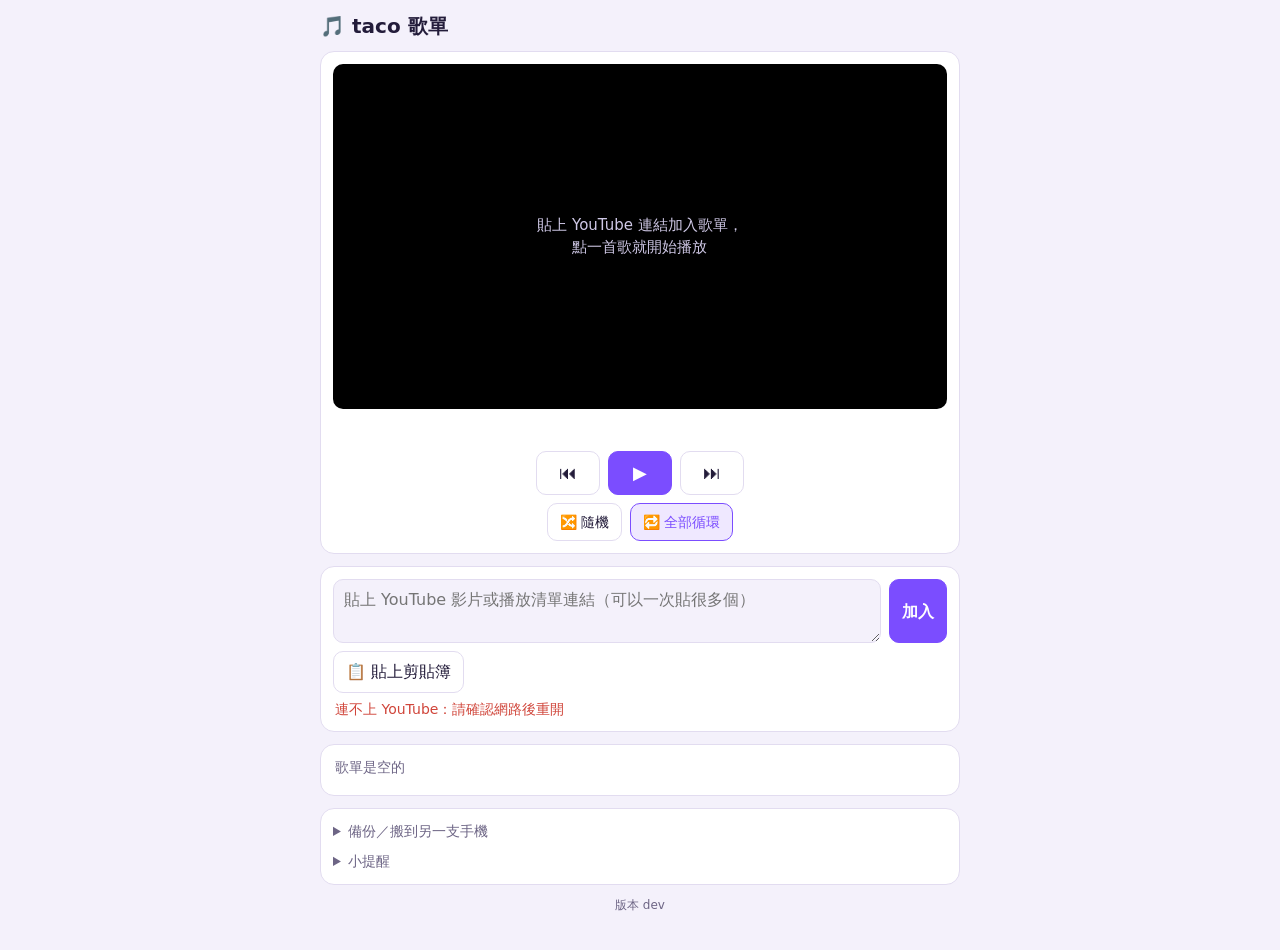
==== web/player/index.html @ 658d44b3 "新增 taco 歌單：YouTube 歌單播放器（官方嵌入播放，不下載） - web/player/：貼上影片或播放清單連結加入歌單，上一首／下一首、隨機、三種循環 - 播放清單自動展開成一首首歌；不" ====
<!doctype html>
<html lang="zh-Hant">
<head>
<meta charset="utf-8">
<meta name="viewport" content="width=device-width,initial-scale=1,viewport-fit=cover">
<meta name="app-version" content="dev">
<meta name="app-built" content="">
<meta name="theme-color" content="#1b1530">
<meta name="description" content="把喜歡的 YouTube 歌收成歌單，用 YouTube 官方播放器連續播放。">
<title>taco 歌單</title>
<link rel="manifest" href="manifest.json">
<link rel="icon" href="icon-192.png">
<link rel="apple-touch-icon" href="apple-touch-icon.png">
<meta name="apple-mobile-web-app-capable" content="yes">
<meta name="apple-mobile-web-app-title" content="taco歌單">
<style>
:root{--bg:#f4f1fb;--card:#fff;--ink:#231c3a;--sub:#6d6585;--line:#e2dcf0;--accent:#7b4dff;--accent-ink:#fff;--warn:#d0453a;--now:#efe8ff}
@media (prefers-color-scheme:dark){:root{--bg:#141022;--card:#1f1933;--ink:#f1edff;--sub:#a59dc0;--line:#332a4d;--accent:#9d7bff;--accent-ink:#140e26;--warn:#ff7a6e;--now:#2c2348}}
*{box-sizing:border-box}
[hidden]{display:none!important}
html,body{margin:0;background:var(--bg);color:var(--ink);font:16px/1.45 system-ui,-apple-system,"Noto Sans TC","PingFang TC","Microsoft JhengHei",sans-serif}
body{padding:max(12px,env(safe-area-inset-top)) 16px max(24px,env(safe-area-inset-bottom))}
main{max-width:640px;margin:0 auto}
header{display:flex;align-items:center;gap:10px;margin-bottom:10px}
header h1{font-size:20px;margin:0;flex:1}
button{font:inherit;color:inherit;background:var(--card);border:1px solid var(--line);border-radius:10px;padding:8px 12px;cursor:pointer;touch-action:manipulation}
button:active{transform:scale(.97)}
button.main{background:var(--accent);color:var(--accent-ink);border-color:var(--accent);font-weight:600}
button.on{background:var(--now);border-color:var(--accent);color:var(--accent)}
.card{background:var(--card);border:1px solid var(--line);border-radius:14px;padding:12px;margin-bottom:12px}
.video{position:relative;width:100%;aspect-ratio:16/9;min-height:200px;background:#000;border-radius:10px;overflow:hidden}
.video>div,.video iframe{position:absolute;inset:0;width:100%;height:100%}
.empty{position:absolute;inset:0;display:flex;align-items:center;justify-content:center;color:#cfc8e6;text-align:center;padding:16px;font-size:15px}
.now{margin:10px 2px 8px;font-weight:600;min-height:1.45em;overflow:hidden;text-overflow:ellipsis;white-space:nowrap}
.ctrl{display:flex;gap:8px;justify-content:center;flex-wrap:wrap}
.ctrl button{min-width:64px;font-size:18px}
.ctrl .mode{font-size:14px}
.add{display:flex;gap:8px}
.add textarea{flex:1;min-width:0;font:inherit;color:var(--ink);background:var(--bg);border:1px solid var(--line);border-radius:10px;padding:8px 10px;resize:vertical;min-height:44px}
.msg{font-size:14px;color:var(--sub);margin:6px 2px 0;min-height:1.2em}
.msg.err{color:var(--warn)}
.listhead{display:flex;align-items:center;justify-content:space-between;margin:0 2px 6px;color:var(--sub);font-size:14px}
ol{list-style:none;margin:0;padding:0}
li{display:flex;align-items:center;gap:10px;padding:6px;border-radius:10px}
li.cur{background:var(--now)}
li img{width:64px;height:36px;object-fit:cover;border-radius:6px;background:#000;flex:none}
li .t{flex:1;min-width:0;cursor:pointer}
li .t b{display:block;font-weight:500;overflow:hidden;text-overflow:ellipsis;white-space:nowrap}
li .t small{color:var(--sub)}
li.bad .t small{color:var(--warn)}
li .ops{display:flex;gap:4px;flex:none}
li .ops button{padding:4px 8px;font-size:14px}
details summary{cursor:pointer;color:var(--sub);font-size:14px}
details textarea{width:100%;min-height:80px;margin:8px 0;font:13px/1.4 ui-monospace,monospace;color:var(--ink);background:var(--bg);border:1px solid var(--line);border-radius:10px;padding:8px}
.row{display:flex;gap:8px;flex-wrap:wrap}
.note{font-size:13px;color:var(--sub)}
.ver{text-align:center;font-size:12px;color:var(--sub);margin-top:12px}
#resolver{position:fixed;left:-400px;top:0;width:200px;height:200px;opacity:0;pointer-events:none}
</style>
</head>
<body>
<main>
  <header>
    <h1>🎵 taco 歌單</h1>
    <button id="install" hidden>安裝到桌面</button>
  </header>

  <section class="card">
    <div class="video"><div id="yt"></div><div class="empty" id="empty">貼上 YouTube 連結加入歌單，<br>點一首歌就開始播放</div></div>
    <div class="now" id="now"></div>
    <div class="ctrl">
      <button id="prev" aria-label="上一首">⏮</button>
      <button id="play" class="main" aria-label="播放／暫停">▶</button>
      <button id="next" aria-label="下一首">⏭</button>
    </div>
    <div class="ctrl" style="margin-top:8px">
      <button id="shuffle" class="mode" aria-label="隨機播放">🔀 隨機</button>
      <button id="repeat" class="mode" aria-label="循環模式">🔁 全部循環</button>
    </div>
  </section>

  <section class="card">
    <div class="add">
      <textarea id="link" rows="2" placeholder="貼上 YouTube 影片或播放清單連結（可以一次貼很多個）"></textarea>
      <button id="addBtn" class="main">加入</button>
    </div>
    <div class="row" style="margin-top:8px"><button id="paste">📋 貼上剪貼簿</button></div>
    <p class="msg" id="msg"></p>
  </section>

  <section class="card">
    <div class="listhead"><span id="count">歌單是空的</span><button id="clear" hidden>清空</button></div>
    <ol id="list"></ol>
  </section>

  <section class="card">
    <details>
      <summary>備份／搬到另一支手機</summary>
      <p class="note">歌單只存在這台裝置的瀏覽器裡。複製備份碼，貼到另一支手機的「匯入」就能搬過去。</p>
      <textarea id="code" readonly></textarea>
      <div class="row"><button id="copy">複製備份碼</button></div>
      <textarea id="importText" placeholder="把備份碼（或一堆 YouTube 連結）貼在這裡"></textarea>
      <div class="row"><button id="importBtn" class="main">匯入</button></div>
    </details>
    <details style="margin-top:10px">
      <summary>小提醒</summary>
      <p class="note">歌曲都用 YouTube 官方播放器播放，不下載任何檔案，所以需要網路。有些影片的上傳者不開放嵌入播放，這種歌會標成「無法播放」並自動跳過。
        手機鎖螢幕或切到別的 App 時，瀏覽器通常會停止播放；可以打開下面的「螢幕保持亮著」。</p>
      <div class="row"><button id="wake">💡 螢幕保持亮著：關</button></div>
    </details>
  </section>
  <p class="ver" id="ver"></p>
</main>
<div id="resolver"><div id="resolverYt"></div></div>
<script src="core.js"></script>
<script src="app.js"></script>
</body>
</html>
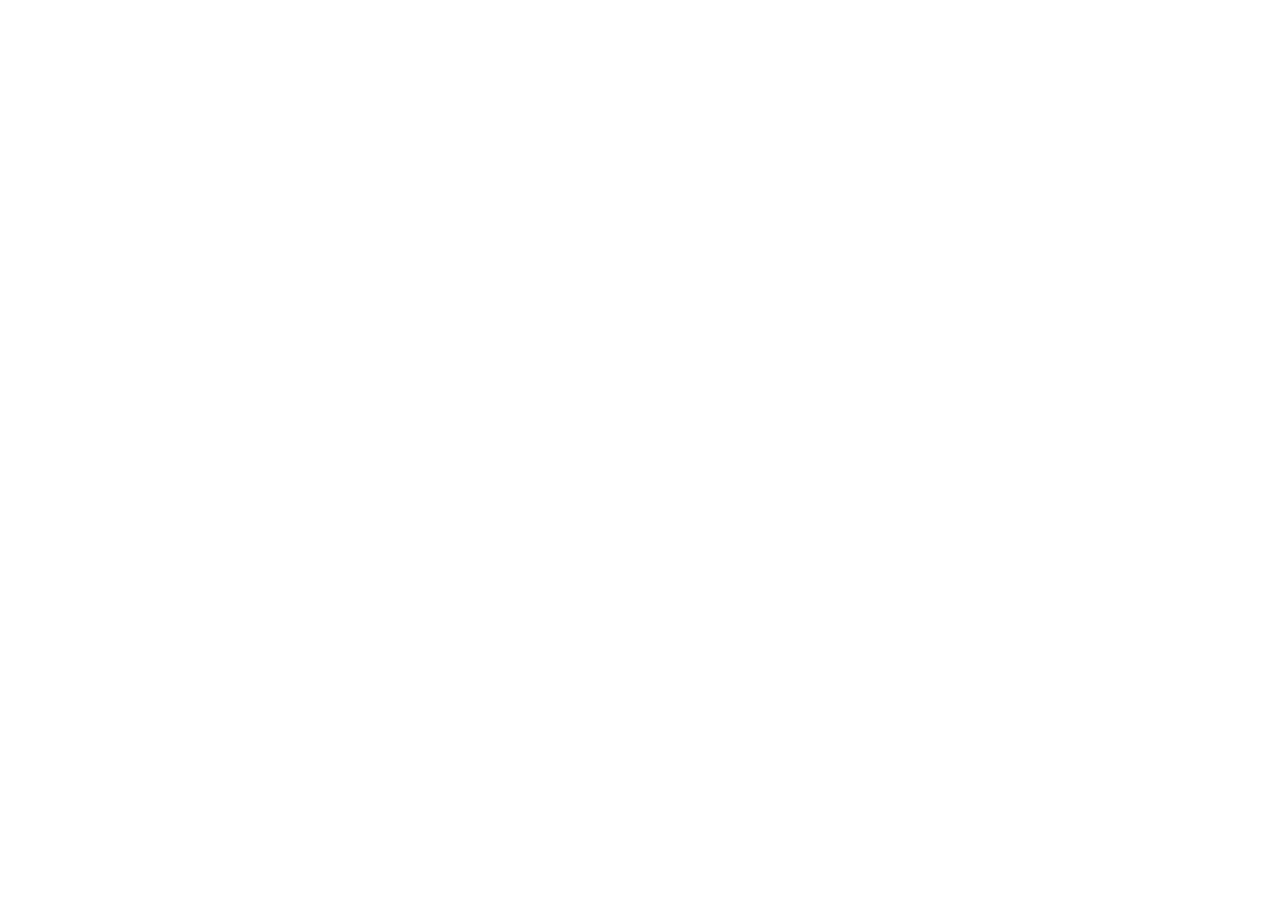
==== commit c158d471: "taco 歌單搬到自己的網站 taco-music：舊網址改成轉址 - web/player/ 只留轉址頁，並收掉舊的 service worker 和快取 - 拿掉 pages.yml 裡 play" ====
--- a/web/player/index.html
+++ b/web/player/index.html
@@ -2,117 +2,19 @@
 <html lang="zh-Hant">
 <head>
 <meta charset="utf-8">
-<meta name="viewport" content="width=device-width,initial-scale=1,viewport-fit=cover">
-<meta name="app-version" content="dev">
-<meta name="app-built" content="">
-<meta name="theme-color" content="#1b1530">
-<meta name="description" content="把喜歡的 YouTube 歌收成歌單，用 YouTube 官方播放器連續播放。">
-<title>taco 歌單</title>
-<link rel="manifest" href="manifest.json">
-<link rel="icon" href="icon-192.png">
-<link rel="apple-touch-icon" href="apple-touch-icon.png">
-<meta name="apple-mobile-web-app-capable" content="yes">
-<meta name="apple-mobile-web-app-title" content="taco歌單">
-<style>
-:root{--bg:#f4f1fb;--card:#fff;--ink:#231c3a;--sub:#6d6585;--line:#e2dcf0;--accent:#7b4dff;--accent-ink:#fff;--warn:#d0453a;--now:#efe8ff}
-@media (prefers-color-scheme:dark){:root{--bg:#141022;--card:#1f1933;--ink:#f1edff;--sub:#a59dc0;--line:#332a4d;--accent:#9d7bff;--accent-ink:#140e26;--warn:#ff7a6e;--now:#2c2348}}
-*{box-sizing:border-box}
-[hidden]{display:none!important}
-html,body{margin:0;background:var(--bg);color:var(--ink);font:16px/1.45 system-ui,-apple-system,"Noto Sans TC","PingFang TC","Microsoft JhengHei",sans-serif}
-body{padding:max(12px,env(safe-area-inset-top)) 16px max(24px,env(safe-area-inset-bottom))}
-main{max-width:640px;margin:0 auto}
-header{display:flex;align-items:center;gap:10px;margin-bottom:10px}
-header h1{font-size:20px;margin:0;flex:1}
-button{font:inherit;color:inherit;background:var(--card);border:1px solid var(--line);border-radius:10px;padding:8px 12px;cursor:pointer;touch-action:manipulation}
-button:active{transform:scale(.97)}
-button.main{background:var(--accent);color:var(--accent-ink);border-color:var(--accent);font-weight:600}
-button.on{background:var(--now);border-color:var(--accent);color:var(--accent)}
-.card{background:var(--card);border:1px solid var(--line);border-radius:14px;padding:12px;margin-bottom:12px}
-.video{position:relative;width:100%;aspect-ratio:16/9;min-height:200px;background:#000;border-radius:10px;overflow:hidden}
-.video>div,.video iframe{position:absolute;inset:0;width:100%;height:100%}
-.empty{position:absolute;inset:0;display:flex;align-items:center;justify-content:center;color:#cfc8e6;text-align:center;padding:16px;font-size:15px}
-.now{margin:10px 2px 8px;font-weight:600;min-height:1.45em;overflow:hidden;text-overflow:ellipsis;white-space:nowrap}
-.ctrl{display:flex;gap:8px;justify-content:center;flex-wrap:wrap}
-.ctrl button{min-width:64px;font-size:18px}
-.ctrl .mode{font-size:14px}
-.add{display:flex;gap:8px}
-.add textarea{flex:1;min-width:0;font:inherit;color:var(--ink);background:var(--bg);border:1px solid var(--line);border-radius:10px;padding:8px 10px;resize:vertical;min-height:44px}
-.msg{font-size:14px;color:var(--sub);margin:6px 2px 0;min-height:1.2em}
-.msg.err{color:var(--warn)}
-.listhead{display:flex;align-items:center;justify-content:space-between;margin:0 2px 6px;color:var(--sub);font-size:14px}
-ol{list-style:none;margin:0;padding:0}
-li{display:flex;align-items:center;gap:10px;padding:6px;border-radius:10px}
-li.cur{background:var(--now)}
-li img{width:64px;height:36px;object-fit:cover;border-radius:6px;background:#000;flex:none}
-li .t{flex:1;min-width:0;cursor:pointer}
-li .t b{display:block;font-weight:500;overflow:hidden;text-overflow:ellipsis;white-space:nowrap}
-li .t small{color:var(--sub)}
-li.bad .t small{color:var(--warn)}
-li .ops{display:flex;gap:4px;flex:none}
-li .ops button{padding:4px 8px;font-size:14px}
-details summary{cursor:pointer;color:var(--sub);font-size:14px}
-details textarea{width:100%;min-height:80px;margin:8px 0;font:13px/1.4 ui-monospace,monospace;color:var(--ink);background:var(--bg);border:1px solid var(--line);border-radius:10px;padding:8px}
-.row{display:flex;gap:8px;flex-wrap:wrap}
-.note{font-size:13px;color:var(--sub)}
-.ver{text-align:center;font-size:12px;color:var(--sub);margin-top:12px}
-#resolver{position:fixed;left:-400px;top:0;width:200px;height:200px;opacity:0;pointer-events:none}
-</style>
+<meta name="viewport" content="width=device-width,initial-scale=1">
+<title>taco 歌單搬家了</title>
+<meta http-equiv="refresh" content="0;url=https://sdfvgv1994-bot.github.io/taco-music/">
+<link rel="canonical" href="https://sdfvgv1994-bot.github.io/taco-music/">
+<style>body{font:16px/1.6 system-ui,sans-serif;text-align:center;padding:48px 16px;background:#1b1530;color:#f1edff}a{color:#c9b6ff}</style>
 </head>
 <body>
-<main>
-  <header>
-    <h1>🎵 taco 歌單</h1>
-    <button id="install" hidden>安裝到桌面</button>
-  </header>
-
-  <section class="card">
-    <div class="video"><div id="yt"></div><div class="empty" id="empty">貼上 YouTube 連結加入歌單，<br>點一首歌就開始播放</div></div>
-    <div class="now" id="now"></div>
-    <div class="ctrl">
-      <button id="prev" aria-label="上一首">⏮</button>
-      <button id="play" class="main" aria-label="播放／暫停">▶</button>
-      <button id="next" aria-label="下一首">⏭</button>
-    </div>
-    <div class="ctrl" style="margin-top:8px">
-      <button id="shuffle" class="mode" aria-label="隨機播放">🔀 隨機</button>
-      <button id="repeat" class="mode" aria-label="循環模式">🔁 全部循環</button>
-    </div>
-  </section>
-
-  <section class="card">
-    <div class="add">
-      <textarea id="link" rows="2" placeholder="貼上 YouTube 影片或播放清單連結（可以一次貼很多個）"></textarea>
-      <button id="addBtn" class="main">加入</button>
-    </div>
-    <div class="row" style="margin-top:8px"><button id="paste">📋 貼上剪貼簿</button></div>
-    <p class="msg" id="msg"></p>
-  </section>
-
-  <section class="card">
-    <div class="listhead"><span id="count">歌單是空的</span><button id="clear" hidden>清空</button></div>
-    <ol id="list"></ol>
-  </section>
-
-  <section class="card">
-    <details>
-      <summary>備份／搬到另一支手機</summary>
-      <p class="note">歌單只存在這台裝置的瀏覽器裡。複製備份碼，貼到另一支手機的「匯入」就能搬過去。</p>
-      <textarea id="code" readonly></textarea>
-      <div class="row"><button id="copy">複製備份碼</button></div>
-      <textarea id="importText" placeholder="把備份碼（或一堆 YouTube 連結）貼在這裡"></textarea>
-      <div class="row"><button id="importBtn" class="main">匯入</button></div>
-    </details>
-    <details style="margin-top:10px">
-      <summary>小提醒</summary>
-      <p class="note">歌曲都用 YouTube 官方播放器播放，不下載任何檔案，所以需要網路。有些影片的上傳者不開放嵌入播放，這種歌會標成「無法播放」並自動跳過。
-        手機鎖螢幕或切到別的 App 時，瀏覽器通常會停止播放；可以打開下面的「螢幕保持亮著」。</p>
-      <div class="row"><button id="wake">💡 螢幕保持亮著：關</button></div>
-    </details>
-  </section>
-  <p class="ver" id="ver"></p>
-</main>
-<div id="resolver"><div id="resolverYt"></div></div>
-<script src="core.js"></script>
-<script src="app.js"></script>
+<p>🎵 taco 歌單搬到新網址了</p>
+<p><a href="https://sdfvgv1994-bot.github.io/taco-music/">https://sdfvgv1994-bot.github.io/taco-music/</a></p>
+<script>
+// 之前在這個網址註冊過的 service worker 收掉，再轉到新網址
+if ("serviceWorker" in navigator) navigator.serviceWorker.getRegistrations().then((rs) => rs.forEach((r) => { if (r.scope.endsWith("/player/")) r.unregister(); })).catch(() => {});
+location.replace("https://sdfvgv1994-bot.github.io/taco-music/");
+</script>
 </body>
 </html>
